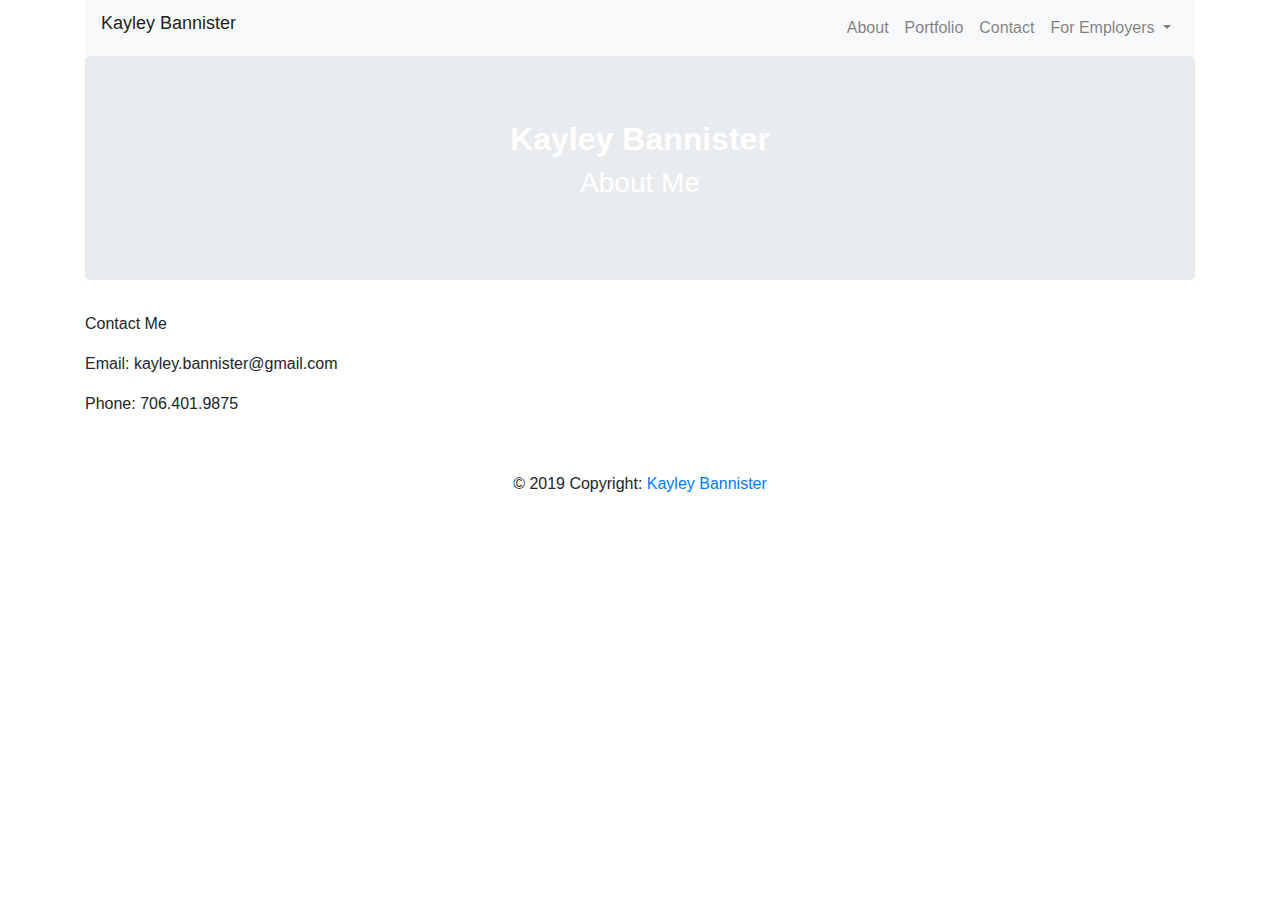
==== contact.html @ b7824ba3 "added contact page but it needs work" ====
<!DOCTYPE html>

<head>
    <meta charset="UTF-8">
    <title>Kayley Bannister's Portfolio</title>
    <!--link to access bootstrap-->
    <link rel="stylesheet" href="https://stackpath.bootstrapcdn.com/bootstrap/4.3.1/css/bootstrap.min.css" integrity="sha384-ggOyR0iXCbMQv3Xipma34MD+dH/1fQ784/j6cY/iJTQUOhcWr7x9JvoRxT2MZw1T" crossorigin="anonymous">

</head>

<body>

<div class="container">    
  <nav class="navbar navbar-expand-lg navbar-light bg-light">
    
    <a class="navbar-brand" href="#">
      <h1 style="font-family: Arial, Helvetica, sans-serif; font-size: large">Kayley Bannister</h1></a>
        <button class="navbar-toggler" type="button" data-toggle="collapse" data-target="#navbarNavDropdown" aria-controls="navbarNavDropdown" aria-expanded="false" aria-label="Toggle navigation">
          <span class="navbar-toggler-icon"></span>
        </button>
      
    <div class="collapse navbar-collapse" id="navbarNavDropdown">
      <ul class="navbar-nav ml-auto">
      
        <li class="nav-item">
          <a class="nav-link" href="index.html">About</a>
        </li>
      
        <!--link to access my Portfolio page-->
        <li class="nav-item">
          <a class="nav-link" href="portfolio.html">Portfolio</a>
        </li>
                
        <!--link to access my Contact page-->
        <li class="nav-item">
          <a class="nav-link" href="contact.html">Contact</a>
        </li>
        
        <li class="nav-item dropdown">

          <a class="nav-link dropdown-toggle" href="#" id="navbarDropdownMenuLink" data-toggle="dropdown" aria-haspopup="true" aria-expanded="false">
            For Employers
          </a>
        
          <div class="dropdown-menu" aria-labelledby="navbarDropdownMenuLink">

            <a class="dropdown-item" href="https://github.com/kayleybannister" target="_blank">GitHub Repositories</a>

            <a class="dropdown-item" href="https://www.linkedin.com/in/kayleybannister/" target="_blank">LinkedIn</a>
        
          </div>
        
        </li>
        
      </ul>
    </div>
  
  </nav>
    
  </div>

  <div class="container">
      <div class="jumbotron" style="background-image: url(https://pbs.twimg.com/profile_banners/35581057/1533515747/1500x500); background-position: right;">
        <h2 class="text-center"><strong class="text-white">Kayley Bannister</strong></h2>
        <h3 class="text-center"><p class="text-white">About Me</p></h3>
      </div>
  </div>
  <div class="container">

    <div class="row">

      <div class="col-md-6">
        <p>Contact Me</p>

          <p>Email: kayley.bannister@gmail.com</p>
          <p>Phone: 706.401.9875</p>
          </div>

      </div>

    </div>

<footer class="page-footer font-small grey pt-4">

  <div class="footer-copyright text-center py-3">© 2019 Copyright:
    <a href="https://github.com/kayleybannister" target="_blank"> Kayley Bannister </a>
  </div>
                
</footer>

<!--the below js link allows the dropdown menu to work in the navbar-->
<script src="https://cdnjs.cloudflare.com/ajax/libs/jquery/3.2.1/jquery.min.js"></script>

<script src="https://maxcdn.bootstrapcdn.com/bootstrap/4.0.0/js/bootstrap.min.js"></script>

</body>

</html>
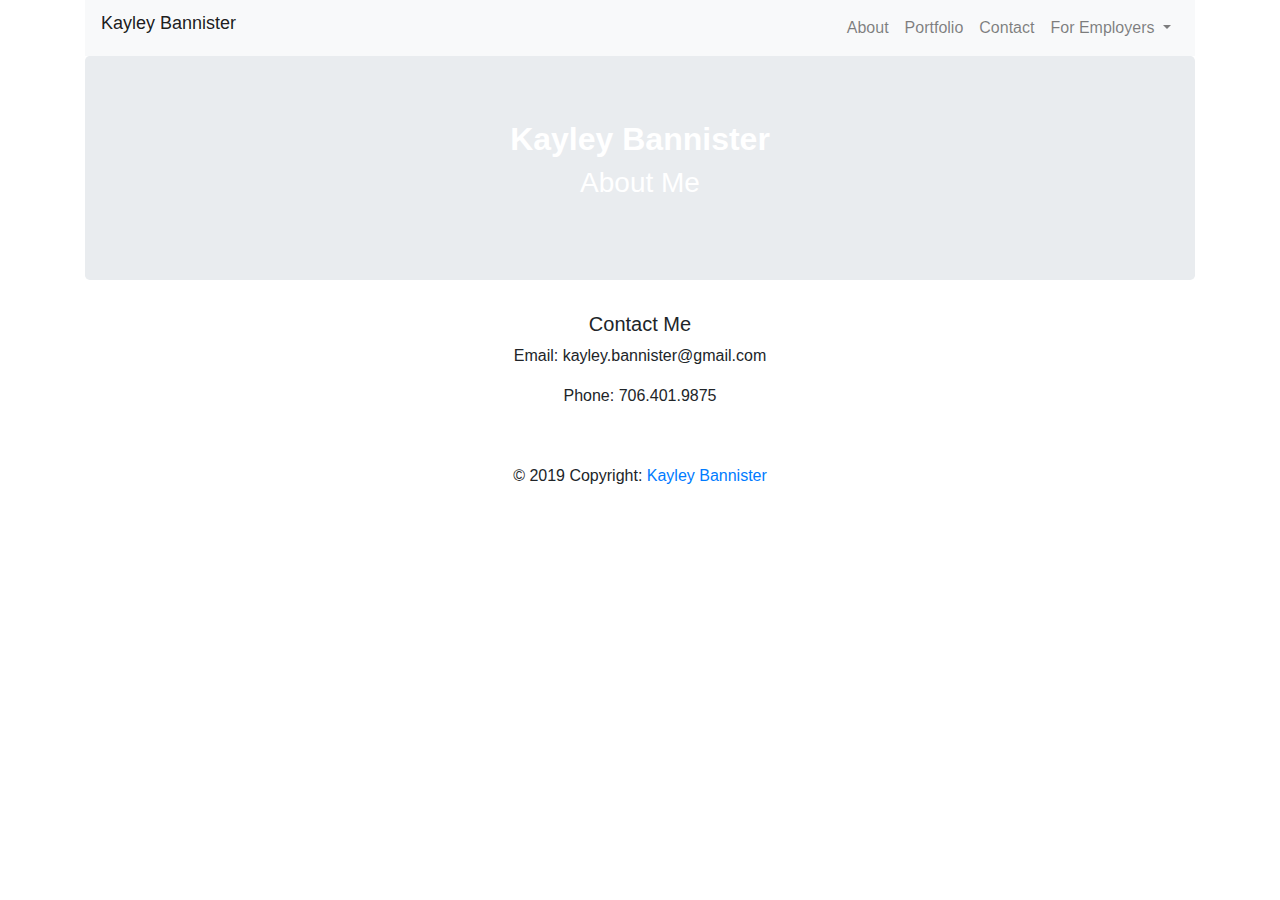
==== commit c09e1dbf: "tried to clean up my contact page on my portfolio" ====
--- a/contact.html
+++ b/contact.html
@@ -68,12 +68,17 @@
   <div class="container">
 
     <div class="row">
+      <div class="col-md-12">
+        <h5 class="text-center">Contact Me</h5>
+      </div>
+    </div>
 
-      <div class="col-md-6">
-        <p>Contact Me</p>
+    <div class="row">
 
-          <p>Email: kayley.bannister@gmail.com</p>
-          <p>Phone: 706.401.9875</p>
+      <div class="col-md-12">
+
+          <p class="text-center">Email: kayley.bannister@gmail.com</p>
+          <p class="text-center">Phone: 706.401.9875</p>
           </div>
 
       </div>
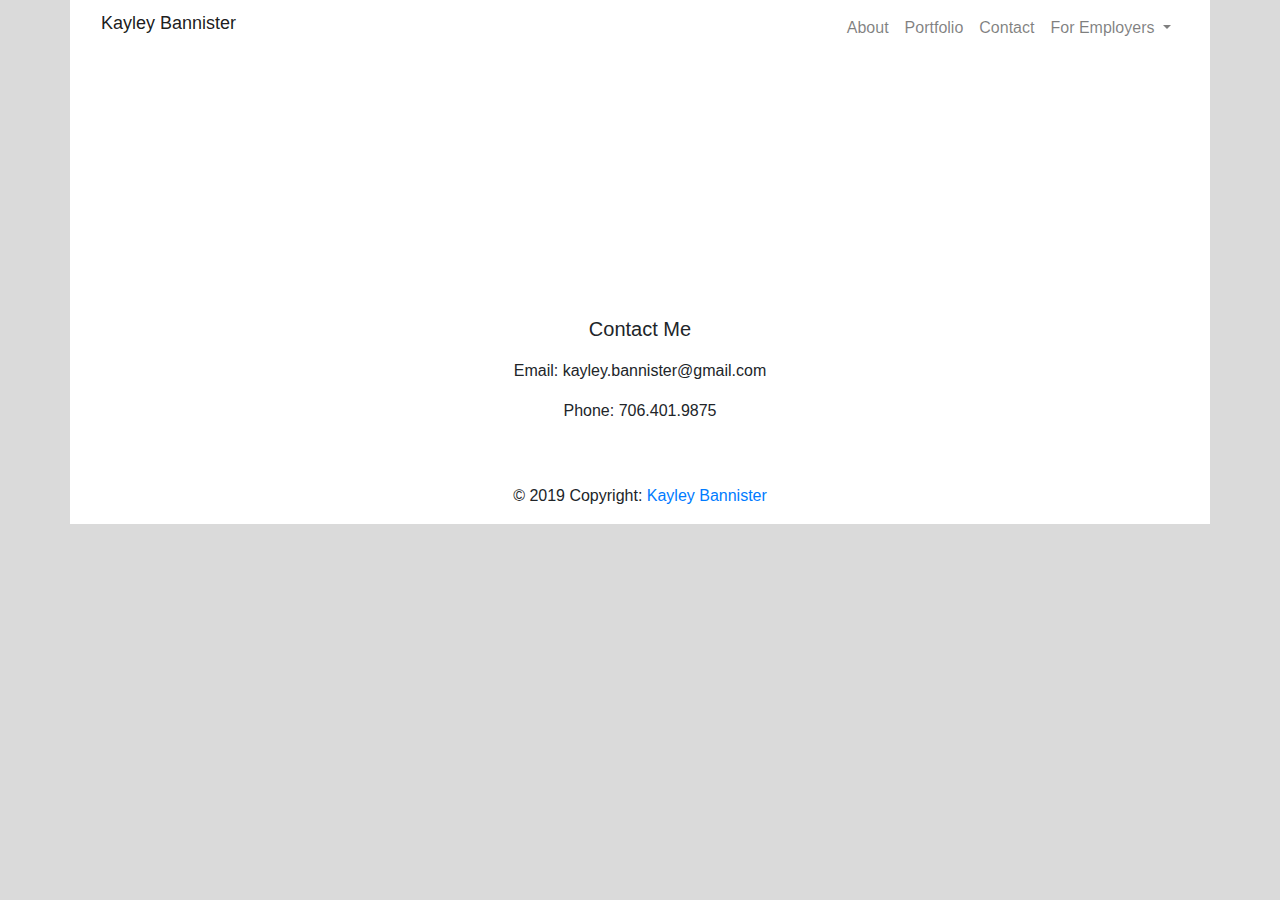
==== commit 6036065c: "added some css styling to polish the pages" ====
--- a/contact.html
+++ b/contact.html
@@ -3,6 +3,7 @@
 <head>
     <meta charset="UTF-8">
     <title>Kayley Bannister's Portfolio</title>
+    <link rel="stylesheet" href="./style.css">
     <!--link to access bootstrap-->
     <link rel="stylesheet" href="https://stackpath.bootstrapcdn.com/bootstrap/4.3.1/css/bootstrap.min.css" integrity="sha384-ggOyR0iXCbMQv3Xipma34MD+dH/1fQ784/j6cY/iJTQUOhcWr7x9JvoRxT2MZw1T" crossorigin="anonymous">
 
@@ -11,7 +12,7 @@
 <body>
 
 <div class="container">    
-  <nav class="navbar navbar-expand-lg navbar-light bg-light">
+  <nav class="navbar navbar-expand-lg navbar-light">
     
     <a class="navbar-brand" href="#">
       <h1 style="font-family: Arial, Helvetica, sans-serif; font-size: large">Kayley Bannister</h1></a>
@@ -64,9 +65,9 @@
         <h2 class="text-center"><strong class="text-white">Kayley Bannister</strong></h2>
         <h3 class="text-center"><p class="text-white">About Me</p></h3>
       </div>
-  </div>
-  <div class="container">
 
+
+  <div class="container"> 
     <div class="row">
       <div class="col-md-12">
         <h5 class="text-center">Contact Me</h5>
@@ -84,7 +85,9 @@
       </div>
 
     </div>
+  </div>
 
+  <div class="container">
 <footer class="page-footer font-small grey pt-4">
 
   <div class="footer-copyright text-center py-3">© 2019 Copyright:
@@ -92,6 +95,7 @@
   </div>
                 
 </footer>
+</div>
 
 <!--the below js link allows the dropdown menu to work in the navbar-->
 <script src="https://cdnjs.cloudflare.com/ajax/libs/jquery/3.2.1/jquery.min.js"></script>
--- a/style.css
+++ b/style.css
@@ -0,0 +1,12 @@
+body {
+    background-color: #dadada !important;
+}
+
+.container, div, .navbar, .row {
+    background-color: white !important;
+}
+
+.row {
+    padding: 5px;
+}
+
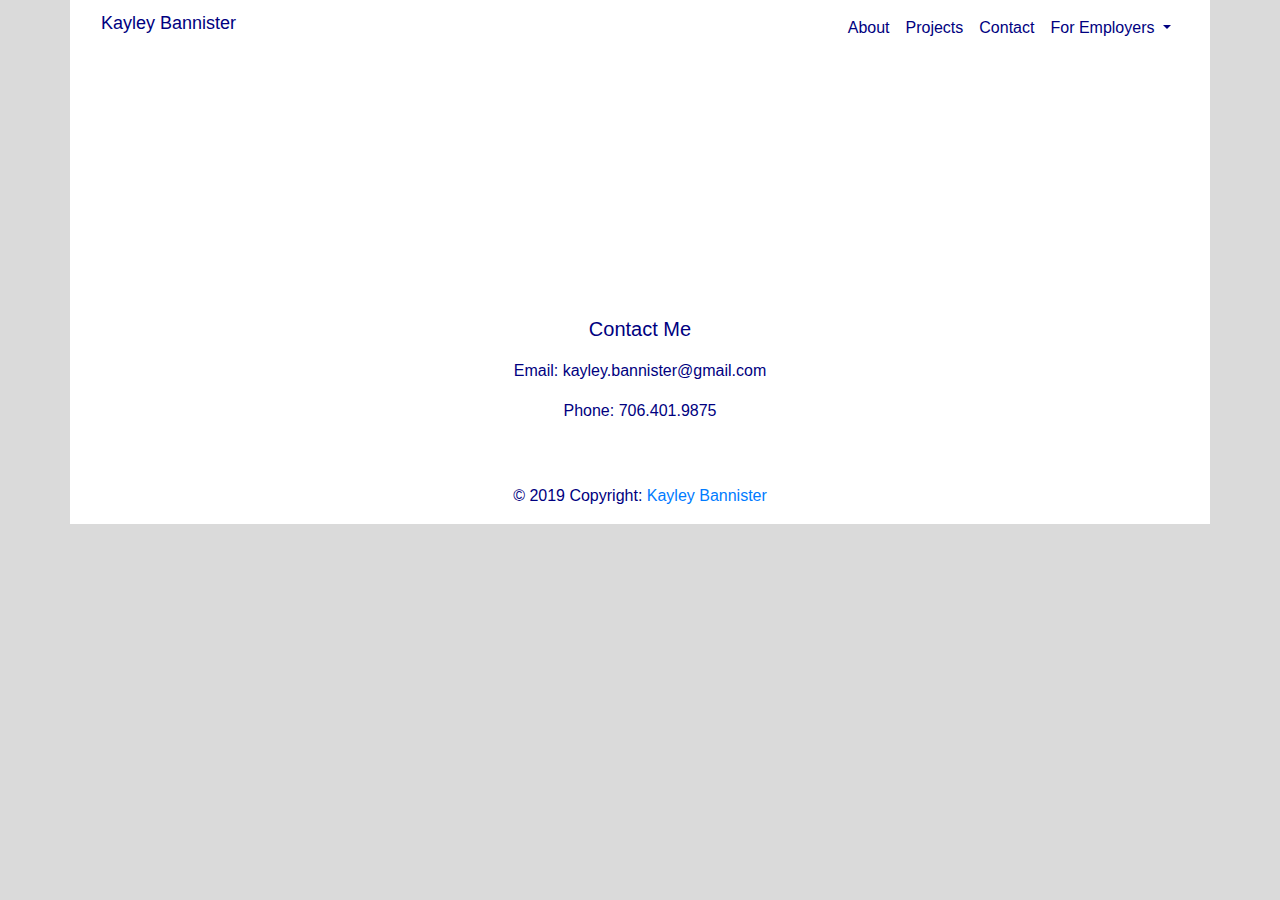
==== commit c7b97864: "added additional projects to the portfolio.html file but need to change the layout a bit" ====
--- a/contact.html
+++ b/contact.html
@@ -27,9 +27,9 @@
           <a class="nav-link" href="index.html">About</a>
         </li>
       
-        <!--link to access my Portfolio page-->
+        <!--link to access my Projects page-->
         <li class="nav-item">
-          <a class="nav-link" href="portfolio.html">Portfolio</a>
+          <a class="nav-link" href="portfolio.html">Projects</a>
         </li>
                 
         <!--link to access my Contact page-->
@@ -45,7 +45,7 @@
         
           <div class="dropdown-menu" aria-labelledby="navbarDropdownMenuLink">
 
-            <a class="dropdown-item" href="https://github.com/kayleybannister" target="_blank">GitHub Repositories</a>
+            <a class="dropdown-item" href="https://github.com/kayleybannister" target="_blank">GitHub</a>
 
             <a class="dropdown-item" href="https://www.linkedin.com/in/kayleybannister/" target="_blank">LinkedIn</a>
         
--- a/style.css
+++ b/style.css
@@ -1,12 +1,28 @@
 body {
     background-color: #dadada !important;
+    color: navy !important;
 }
 
 .container, div, .navbar, .row {
     background-color: white !important;
 }
 
+h1 {
+    color: navy;
+}
 .row {
     padding: 5px;
 }
 
+.nav-link {
+    color: navy !important;
+}
+
+.dropdown-item {
+    color: navy !important;
+}
+
+.card-img-top {
+    width: 100%;
+    height: 15vw;
+}